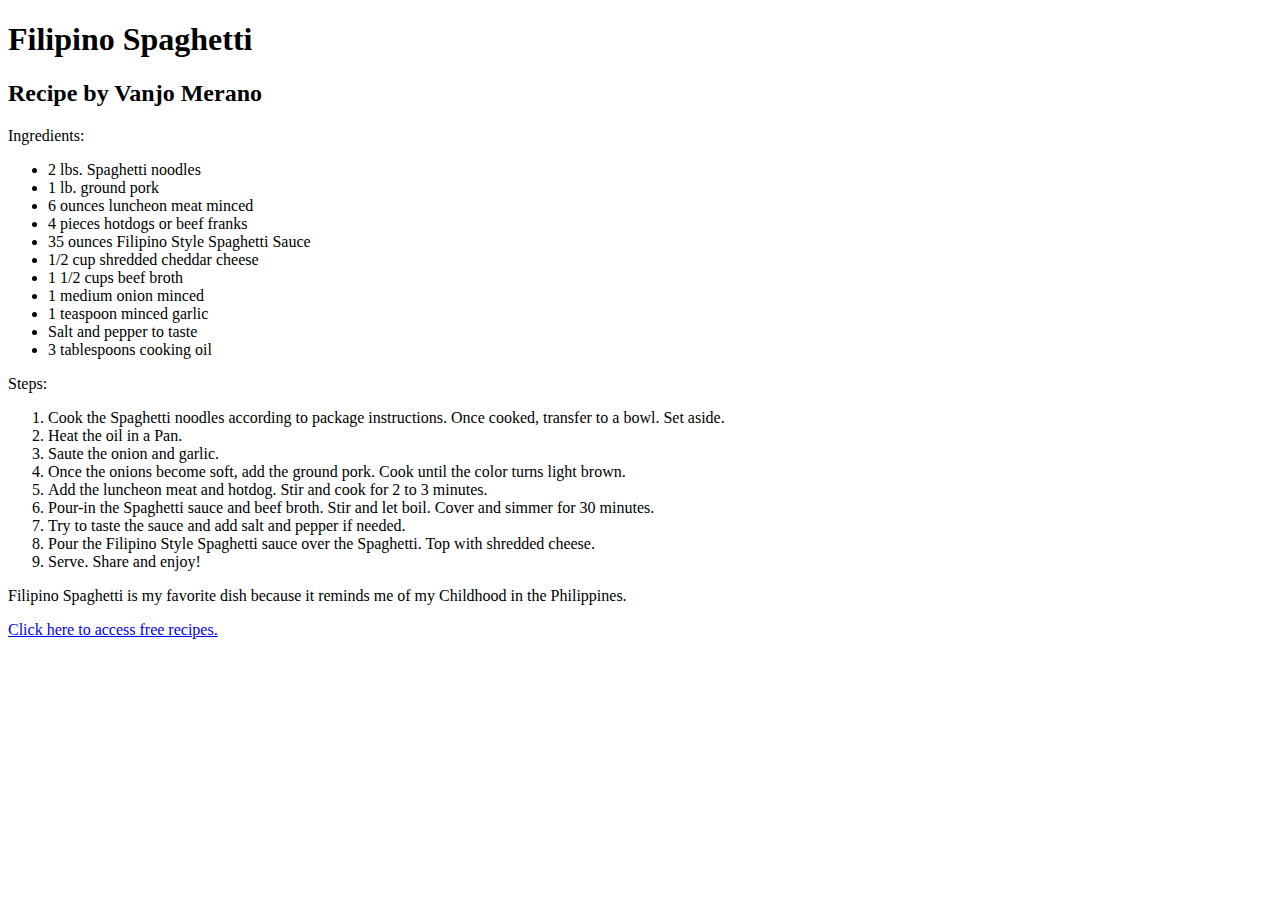
==== index.html @ 7e99b7cc "Add files via upload" ====
<!DOCTYPE html>
<html lang = "en">
<head>
        <meta charset = "UTF-8">
        <meta name = "viewport" content = "width=device-width, initial-scale=1.0">
        <title>My Favorite Recipe</title>
</head>
<body>
    <h1>Filipino Spaghetti</h1>
        <h2>Recipe by Vanjo Merano</h2>
        <p>Ingredients:</p>
        <ul>
            <li>2 lbs. Spaghetti noodles</li>
            <li>1 lb. ground pork</li>
            <li>6 ounces luncheon meat minced</li>
            <li>4 pieces hotdogs or beef franks</li>
            <li>35 ounces Filipino Style Spaghetti Sauce</li>
            <li>1/2 cup shredded cheddar cheese</li>
            <li>1 1/2 cups beef broth</li>
            <li>1 medium onion minced</li>
            <li>1 teaspoon minced garlic</li>
            <li>Salt and pepper to taste</li>
            <li>3 tablespoons cooking oil</li>
        </ul>
        <p>Steps:</p>
        <ol>
            <li>Cook the Spaghetti noodles according to package instructions. Once cooked, transfer to a bowl. Set aside.</li>
            <li>Heat the oil in a Pan.</li>
            <li>Saute the onion and garlic.</li>
            <li>Once the onions become soft, add the ground pork. Cook until the color turns light brown.</li>
            <li>Add the luncheon meat and hotdog. Stir and cook for 2 to 3 minutes.</li>
            <li>Pour-in the Spaghetti sauce and beef broth. Stir and let boil. Cover and simmer for 30 minutes.</li>
            <li>Try to taste the sauce and add salt and pepper if needed.</li>
            <li>Pour the Filipino Style Spaghetti sauce over the Spaghetti. Top with shredded cheese.</li>
            <li>Serve. Share and enjoy!</li>
        </ol>
        <p>Filipino Spaghetti is my favorite dish because it reminds me of my Childhood in the Philippines.</p>
        <p><a href = "https://panlasangpinoy.com/filipino-style-spaghetti/#wprm-recipe-container-48749" >Click here to access free recipes.</p>
</body>
</html>
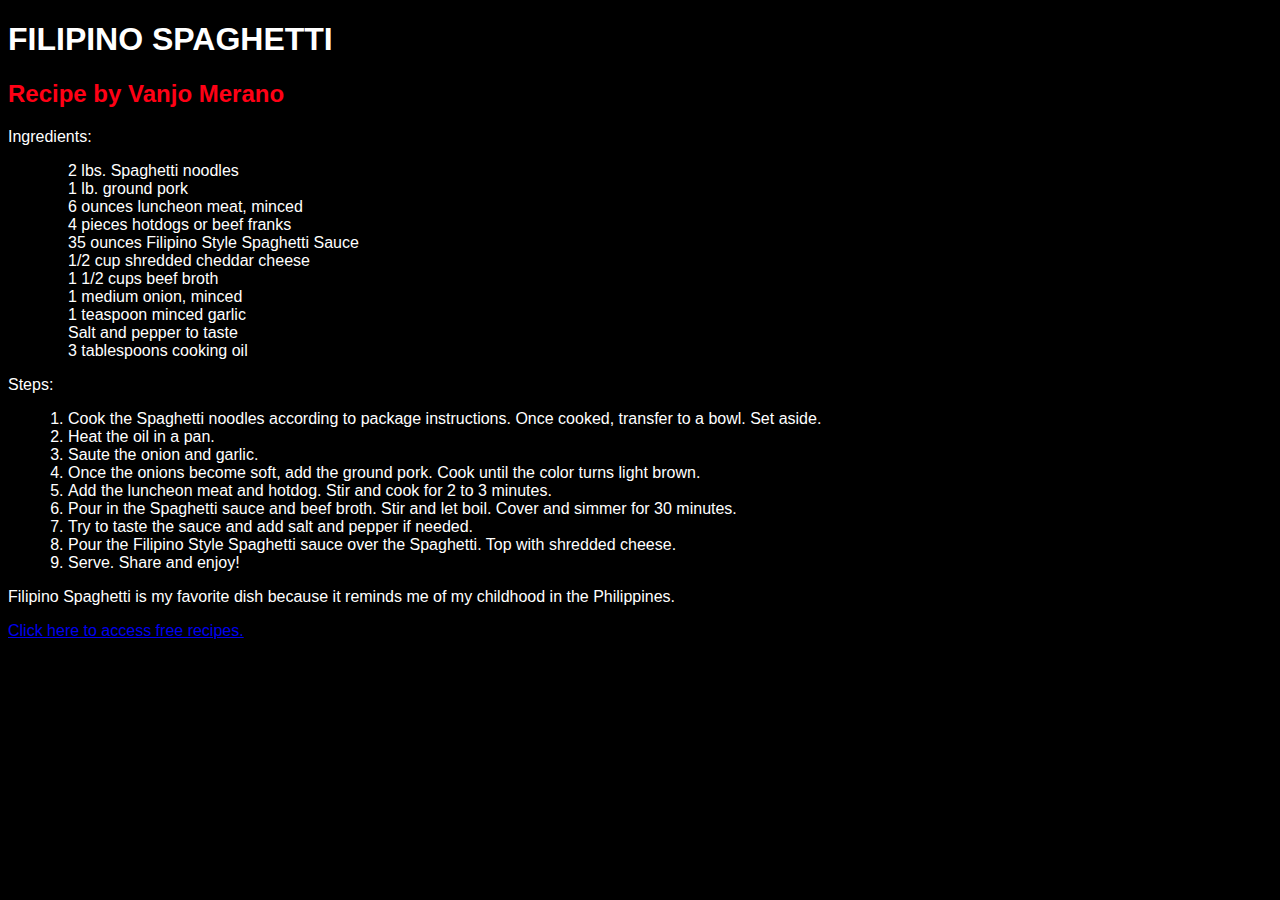
==== commit d37cb06a: "Add files via upload" ====
--- a/index.html
+++ b/index.html
@@ -1,40 +1,41 @@
 <!DOCTYPE html>
-<html lang = "en">
+<html lang="en">
 <head>
-        <meta charset = "UTF-8">
-        <meta name = "viewport" content = "width=device-width, initial-scale=1.0">
-        <title>My Favorite Recipe</title>
+    <meta charset="UTF-8">
+    <meta name="viewport" content="width=device-width, initial-scale=1.0">
+    <title>My Favorite Recipe</title>
+    <link rel="stylesheet" href="recipe.css">
 </head>
 <body>
     <h1>Filipino Spaghetti</h1>
-        <h2>Recipe by Vanjo Merano</h2>
-        <p>Ingredients:</p>
-        <ul>
-            <li>2 lbs. Spaghetti noodles</li>
-            <li>1 lb. ground pork</li>
-            <li>6 ounces luncheon meat minced</li>
-            <li>4 pieces hotdogs or beef franks</li>
-            <li>35 ounces Filipino Style Spaghetti Sauce</li>
-            <li>1/2 cup shredded cheddar cheese</li>
-            <li>1 1/2 cups beef broth</li>
-            <li>1 medium onion minced</li>
-            <li>1 teaspoon minced garlic</li>
-            <li>Salt and pepper to taste</li>
-            <li>3 tablespoons cooking oil</li>
-        </ul>
-        <p>Steps:</p>
-        <ol>
-            <li>Cook the Spaghetti noodles according to package instructions. Once cooked, transfer to a bowl. Set aside.</li>
-            <li>Heat the oil in a Pan.</li>
-            <li>Saute the onion and garlic.</li>
-            <li>Once the onions become soft, add the ground pork. Cook until the color turns light brown.</li>
-            <li>Add the luncheon meat and hotdog. Stir and cook for 2 to 3 minutes.</li>
-            <li>Pour-in the Spaghetti sauce and beef broth. Stir and let boil. Cover and simmer for 30 minutes.</li>
-            <li>Try to taste the sauce and add salt and pepper if needed.</li>
-            <li>Pour the Filipino Style Spaghetti sauce over the Spaghetti. Top with shredded cheese.</li>
-            <li>Serve. Share and enjoy!</li>
-        </ol>
-        <p>Filipino Spaghetti is my favorite dish because it reminds me of my Childhood in the Philippines.</p>
-        <p><a href = "https://panlasangpinoy.com/filipino-style-spaghetti/#wprm-recipe-container-48749" >Click here to access free recipes.</p>
+    <h2>Recipe by Vanjo Merano</h2>
+    <p>Ingredients:</p>
+    <ul>
+        <li>2 lbs. Spaghetti noodles</li>
+        <li>1 lb. ground pork</li>
+        <li>6 ounces luncheon meat, minced</li>
+        <li>4 pieces hotdogs or beef franks</li>
+        <li>35 ounces Filipino Style Spaghetti Sauce</li>
+        <li>1/2 cup shredded cheddar cheese</li>
+        <li>1 1/2 cups beef broth</li>
+        <li>1 medium onion, minced</li>
+        <li>1 teaspoon minced garlic</li>
+        <li>Salt and pepper to taste</li>
+        <li>3 tablespoons cooking oil</li>
+    </ul>
+    <p>Steps:</p>
+    <ol>
+        <li>Cook the Spaghetti noodles according to package instructions. Once cooked, transfer to a bowl. Set aside.</li>
+        <li>Heat the oil in a pan.</li>
+        <li>Saute the onion and garlic.</li>
+        <li>Once the onions become soft, add the ground pork. Cook until the color turns light brown.</li>
+        <li>Add the luncheon meat and hotdog. Stir and cook for 2 to 3 minutes.</li>
+        <li>Pour in the Spaghetti sauce and beef broth. Stir and let boil. Cover and simmer for 30 minutes.</li>
+        <li>Try to taste the sauce and add salt and pepper if needed.</li>
+        <li>Pour the Filipino Style Spaghetti sauce over the Spaghetti. Top with shredded cheese.</li>
+        <li>Serve. Share and enjoy!</li>
+    </ol>
+    <p>Filipino Spaghetti is my favorite dish because it reminds me of my childhood in the Philippines.</p>
+    <p><a href="https://panlasangpinoy.com/filipino-style-spaghetti/#wprm-recipe-container-48749">Click here to access free recipes.</a></p>
 </body>
 </html>--- a/recipe.css
+++ b/recipe.css
@@ -0,0 +1,26 @@
+body {
+    background-color: black;
+    color: white;
+    font-family: Arial, sans-serif;
+    margin: 2;
+}
+
+h1 {
+    text-transform: uppercase;
+}
+
+h2 {
+    color: #ff0015;
+}
+
+p {
+    margin-bottom: 10px;
+}
+
+ul {
+    list-style-type: none;
+}
+
+li {
+    margin-left: 20px;
+}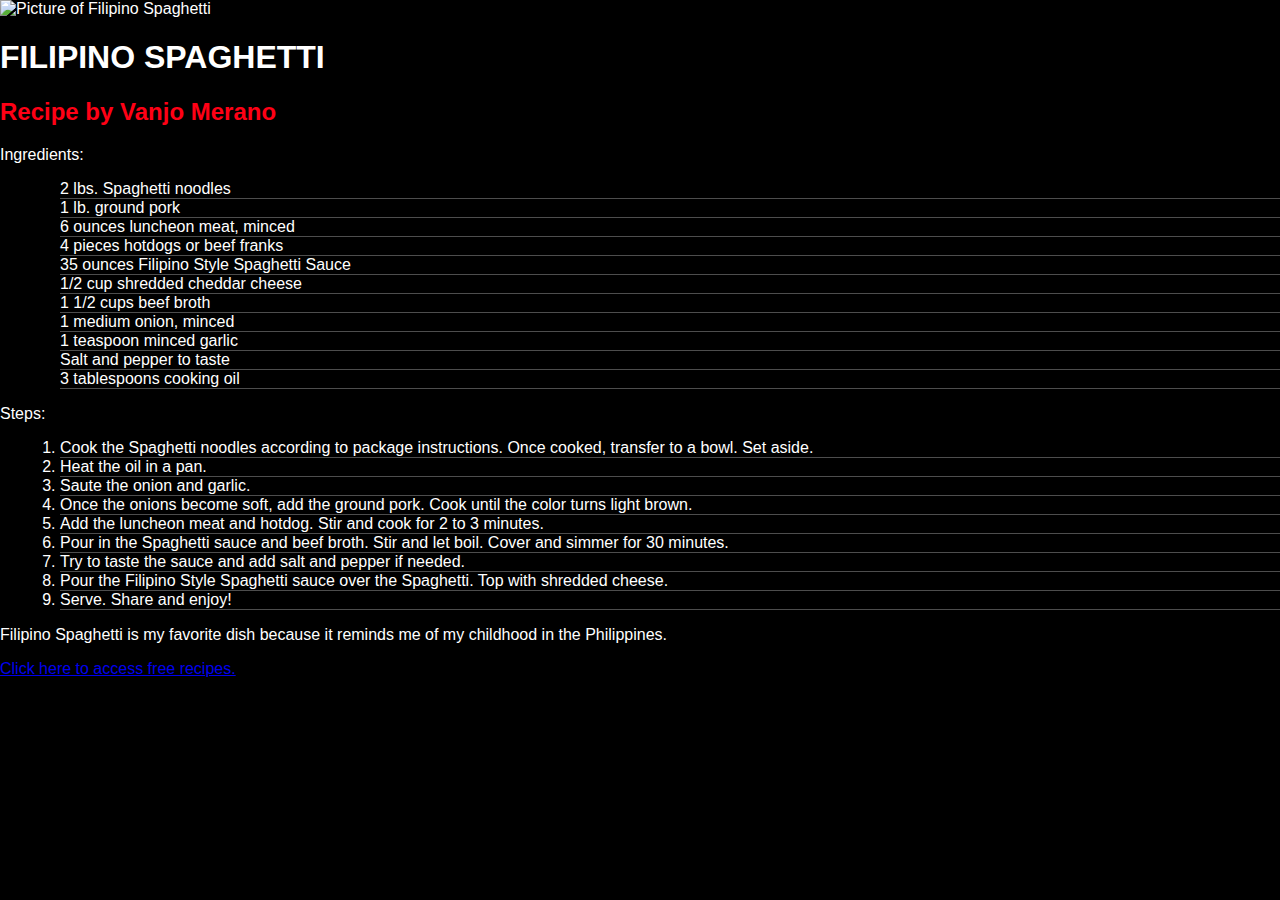
==== commit 6672eb03: "Add files via upload" ====
--- a/index.html
+++ b/index.html
@@ -7,6 +7,7 @@
     <link rel="stylesheet" href="recipe.css">
 </head>
 <body>
+    <img src="filipinoSpaghetti.jpg" alt="Picture of Filipino Spaghetti">
     <h1>Filipino Spaghetti</h1>
     <h2>Recipe by Vanjo Merano</h2>
     <p>Ingredients:</p>
--- a/recipe.css
+++ b/recipe.css
@@ -1,8 +1,14 @@
 body {
+    background-image: url('filipinoIngredients.jpeg');
+    background-repeat: no-repeat;
     background-color: black;
     color: white;
     font-family: Arial, sans-serif;
-    margin: 2;
+    margin: 0;
+    padding: 0;
+    background-size: cover;
+    box-shadow: 0 0 20px rgba(0, 0, 0, 0.5); 
+    border-radius: 10px; 
 }
 
 h1 {
@@ -23,4 +29,5 @@
 
 li {
     margin-left: 20px;
+    border-bottom: 1px solid rgba(255, 255, 255, 0.3);
 }